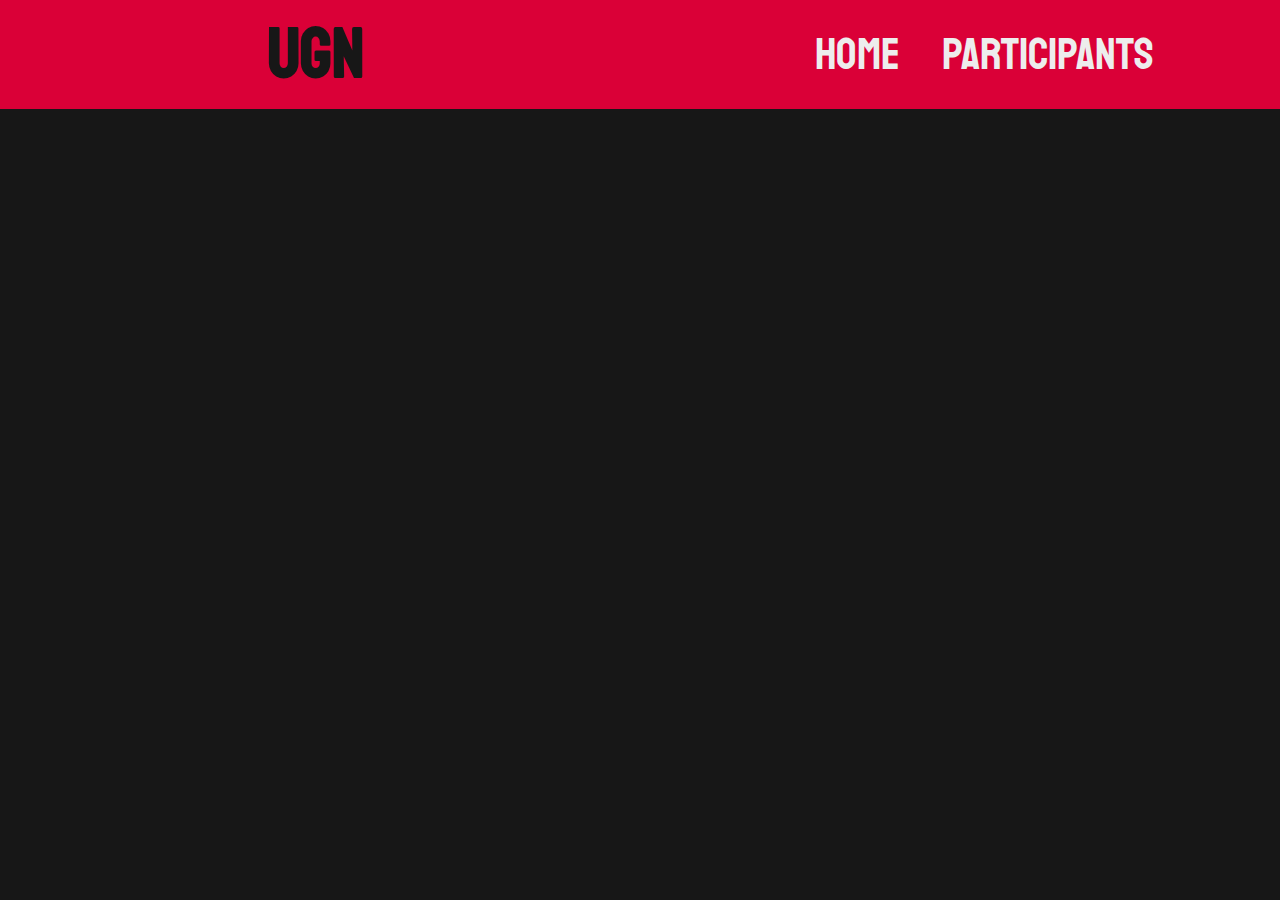
==== evolution.html @ 99ac427d "Add files via upload" ====
<!DOCTYPE html>
<html lang="en">
  <head>
    <meta charset="UTF-8" />
    <meta http-equiv="X-UA-Compatible" content="IE=edge" />
    <meta name="viewport" content="width=device-width, initial-scale=1.0" />
    <link rel="stylesheet" href="style.css" />
    <title>Evolution of the Internet</title>
  </head>
  <header>
    <!--Topbar for navigation-->
    <div class="menu">
      <div>
        <h1 id="logo">UGN</h1>
      </div>
      <div>
        <nav class="navbar">
          <ul>
            <li><a href="./index.html" tabindex="1">Home</a></li>
            <li><a href="./particpiants.html" tabindex="2">Participants</a></li>
          </ul>
        </nav>
      </div>
    </div>
    <!--Topbar ends-->
  </header>
</html>
---- style.css ----
@import url("https://fonts.googleapis.com/css2?family=Staatliches&display=swap");
@import url("https://fonts.googleapis.com/css2?family=Fjalla+One&display=swap");
body {
  background-color: #171717;
  padding: 0%;
  margin: 0%;
}
.menu {
  font-family: "Staatliches", cursive;
  background-color: #da0037;
  min-height: 80px;
  width: 100%;
  display: grid;
  grid-template-columns: repeat(2, 1fr);
  grid-gap: 1em;
}
.menu div {
  margin: 10px;
  text-align: center;
}
.navbar {
  color: #ededed;
  margin: 0%;
  padding: 0%;
  text-align: center;
}
.navbar ul {
  list-style: none;
}
.navbar li {
  display: inline;
  font-size: 45px;
  padding: 10px;
}
.navbar a {
  text-decoration: none;
  color: #ededed;
  padding: 10px;
  border-radius: 50%;
  transition: all 0.3s 0s ease-in-out;
}
.navbar a:hover {
  background-color: #171717;
  transform: scale(2, 1);
}
.navbar a:active {
  color: #444444;
}
.navbar a[tabindex]:focus {
  color: #444444;
  outline: none;
}
#logo {
  margin: 0;
  padding: 0;
  color: #171717;
  font-size: 70px;
  transition: all 0.3s 0s ease-in-out;
}
#logo:hover {
  color: #ededed;
}
#logo:hover::after {
  transform: scale3d(1.5, 1);
  content: " : UNIQUE GROUP NAME";
  color: #ededed;
}

.postSum {
  margin-top: 50px;
  font-family: "Staatliches", cursive;
  min-height: 80px;
  width: 100%;
  display: grid;
  grid-template-columns: repeat(3, 1fr);
  grid-template-rows: repeat(2, 1fr);
  align-items: center;
  grid-gap: 1em;
}
.postSum div {
  min-height: 200px;
  background-color: #313131;
  margin: 15px;
  padding: 10px;
  align-items: center;
  border: 1px #da0037 outset;
  transition: all 0.3s 0s ease-in-out;
}

.postSum div:hover {
  transform: scale(1.05, 1);
}

.postSum article {
  padding: 10px;
  text-align: justify;
  color: #ededed;
}
.caption {
  text-align: center;
}
.postSum article img {
  display: block;
  margin-left: auto;
  margin-right: auto;
  width: auto;
  height: 200px;
  align-self: center;
}
.sumTitle {
  color: #ca3e47;
  text-align: center;
  font-family: "Fjalla One", sans-serif;
  font-style: normal;
}

.postSum article p {
  color: whitesmoke;
}

.more {
  font-size: 16px;
  letter-spacing: 2px;
  background-color: #313131;
  color: #ededed;
  padding: 23px 50px;
  margin: auto;
  text-align: center;
  display: inline-block;
  font-family: "Fjalla One", sans-serif;
  text-decoration: none;
  border: 0px;
  cursor: pointer;
  transition: all 0.3s 0s ease-in-out;

  position: relative;
  left: 27%;
}

.more:hover {
  transform: scale(1.04, 1);
  background-color: #ca3e47;

  text-decoration: none;
}

.name {
  text-align: center;
  color: #ededed;
  letter-spacing: 2px;
}

.part {
  margin-top: 50px;
  font-family: "Staatliches", cursive;
  min-height: 200px;
  width: 100%;
  display: grid;
  grid-template-columns: repeat(3, 1fr);
  grid-template-rows: repeat(2, 1fr);
  align-items: center;
  grid-gap: 1em;
}

.part div {
  min-height: 200px;
  background-color: #313131;
  margin: 15px;
  padding: 10px;
  align-items: center;
  border: 1px #da0037 outset;
  transition: all 0.3s 0s ease-in-out;
}

.part div:hover {
  transform: scale(1.05, 1);
}
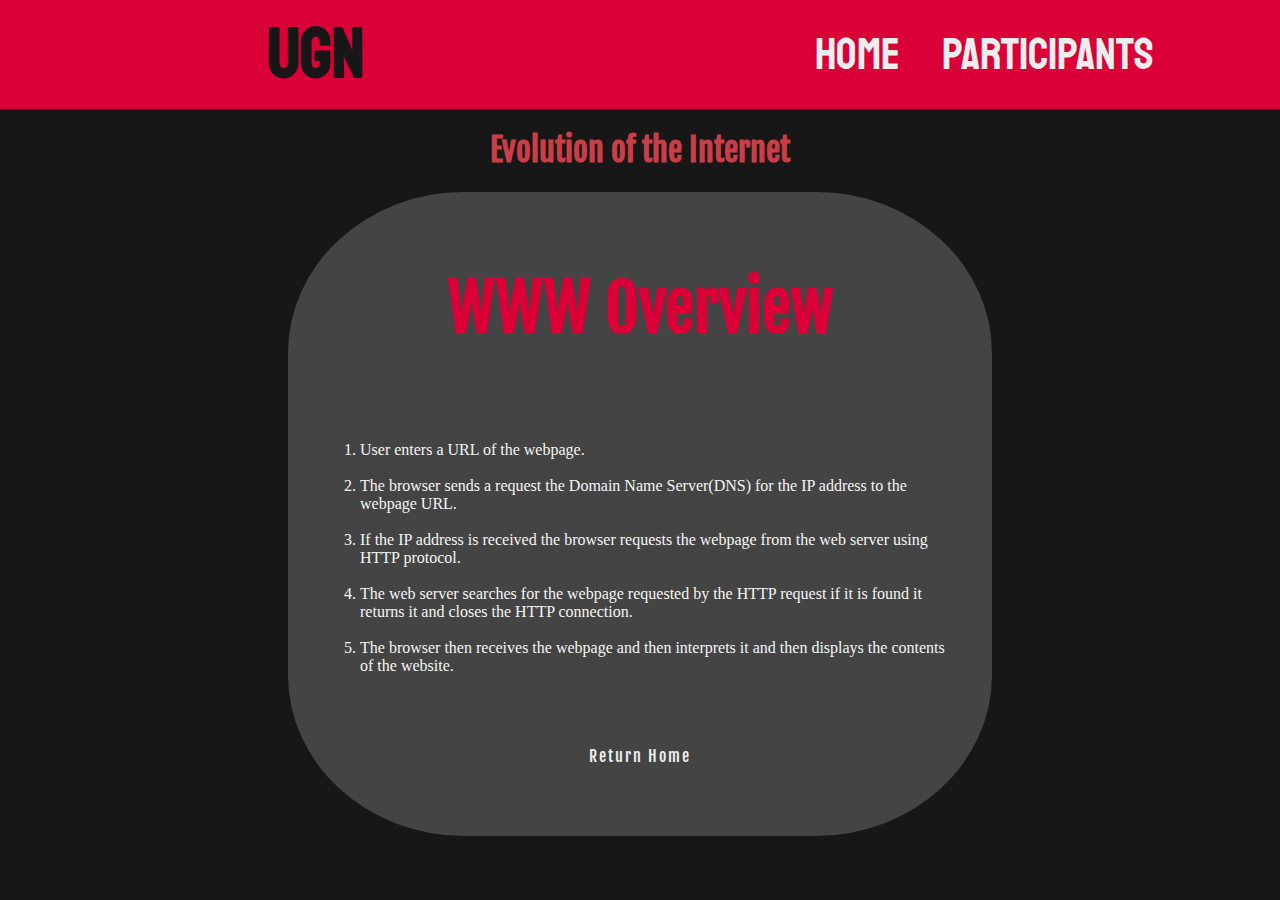
==== commit 61b08188: "Changed stuff" ====
--- a/evolution.html
+++ b/evolution.html
@@ -24,4 +24,28 @@
     </div>
     <!--Topbar ends-->
   </header>
+  <body>
+    <h1 class="sumTitle TopicTitle">Evolution of the Internet</h1>
+
+    <article class="article">
+      <h1>WWW Overview</h1>
+      <p></p>
+        <ol>
+          <li>User enters a URL of the webpage.</li><br>
+          <li>The browser sends a request the Domain Name Server(DNS) for the IP address to the webpage URL.</li><br>
+          <li>If the IP address is received the browser requests the webpage from the web server using HTTP protocol.</li><br>
+          <li>The web server searches for the webpage requested by the HTTP request if it is found it returns it and closes the HTTP connection.</li><br>
+          <li>The browser then receives the webpage and then interprets it and then displays the contents of the website.</li>
+        </ol>
+      </p>
+      <button
+              class="return"
+              type="button"
+              onclick="window.location.href='./index.html'"
+            >
+              Return Home
+            </button>
+    </article>
+
+  </body>
 </html>
--- a/style.css
+++ b/style.css
@@ -175,3 +175,54 @@
 .part div:hover {
   transform: scale(1.05, 1);
 }
+
+.article {
+  display: grid;
+  width: 50%;
+  margin-left: auto;
+  margin-right: auto;
+  margin-top: 15px;
+  margin-bottom: 15px;
+  place-content: center;
+  color: whitesmoke;
+  background-color: #444444;
+  padding: 2em;
+  border-radius: 25%;
+}
+
+.article h1 {
+  font-weight: bold;
+  font-size: 65px;
+  color: #da0037;
+  font-family: "Fjalla One", sans-serif;
+  text-align: center;
+}
+.article p {
+  text-align: justify;
+}
+.return {
+  font-size: 16px;
+  letter-spacing: 2px;
+  background-color: #444444;
+  color: #ededed;
+  padding: 23px 50px;
+  margin: auto;
+  text-align: center;
+  display: inline-block;
+  font-family: "Fjalla One", sans-serif;
+  text-decoration: none;
+  border: 0px;
+  cursor: pointer;
+  transition: all 0.3s 0s ease-in-out;
+
+  position: relative;
+  margin-bottom: 15px;
+  border-radius: 25px;
+}
+
+.return:hover {
+  transform: scale(1.04, 1);
+  background-color: #ca3e47;
+
+  text-decoration: none;
+}
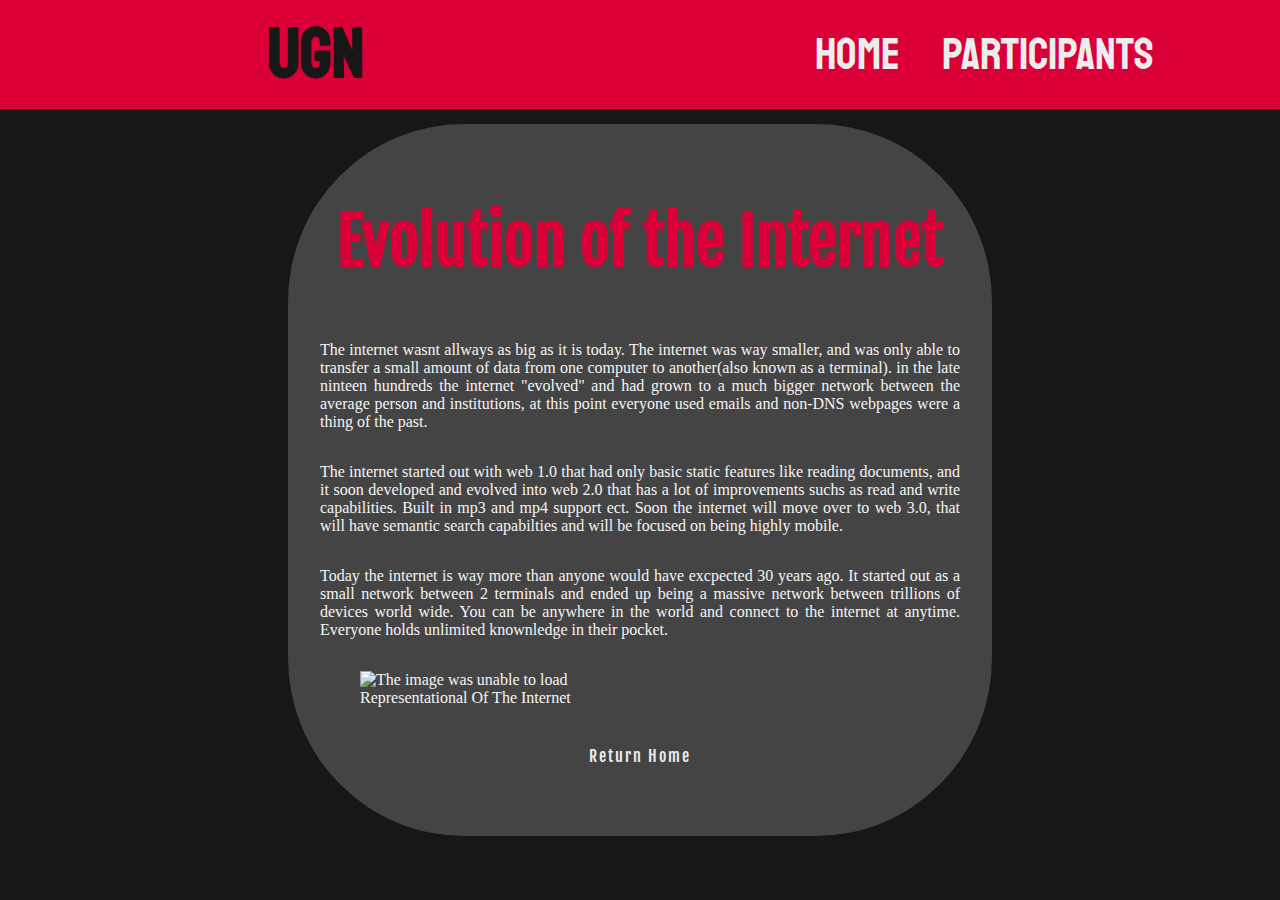
==== commit 42a12fcc: "Updated my part" ====
--- a/evolution.html
+++ b/evolution.html
@@ -25,19 +25,35 @@
     <!--Topbar ends-->
   </header>
   <body>
-    <h1 class="sumTitle TopicTitle">Evolution of the Internet</h1>
+    
 
     <article class="article">
-      <h1>WWW Overview</h1>
-      <p></p>
-        <ol>
-          <li>User enters a URL of the webpage.</li><br>
-          <li>The browser sends a request the Domain Name Server(DNS) for the IP address to the webpage URL.</li><br>
-          <li>If the IP address is received the browser requests the webpage from the web server using HTTP protocol.</li><br>
-          <li>The web server searches for the webpage requested by the HTTP request if it is found it returns it and closes the HTTP connection.</li><br>
-          <li>The browser then receives the webpage and then interprets it and then displays the contents of the website.</li>
-        </ol>
+      <h1 class="TopicTitle">Evolution of the Internet</h1>
+      <p>
+        The internet wasnt allways as big as it is today. The internet was way smaller, and was only able 
+        to transfer a small amount of data from one computer to another(also known as a terminal).
+        in the late ninteen hundreds the internet "evolved" and had grown to a much bigger network between
+        the average person and institutions, at this point everyone used emails and non-DNS webpages were a thing of the past.
       </p>
+      <p>
+       The internet started out with web 1.0 that had only basic static features like reading documents, and it soon developed and 
+       evolved into web 2.0 that has a lot of improvements suchs as read and write capabilities. Built in mp3 and mp4 support ect. 
+       Soon the internet will move over to web 3.0, that will have semantic search capabilties and will be focused on being highly mobile.
+      </p>
+      <p>
+       Today the internet is way more than anyone would have excpected 30 years ago. It started out as a small network between 2 terminals 
+       and ended up being a massive network between trillions of devices world wide. You can be anywhere in the world and connect to the internet
+       at anytime. Everyone holds unlimited knownledge in their pocket. 
+      </p>
+
+        <figure class="center">
+          <img class="SmallerImage" src="https://computhink.com/wp-content/uploads/2017/05/Blog_EvolutionInternet-1200x565.jpg" 
+            alt="The image was unable to load"
+          >
+          <figcaption >Representational Of The Internet</figcaption>
+        </figure>
+
+
       <button
               class="return"
               type="button"
--- a/style.css
+++ b/style.css
@@ -226,3 +226,8 @@
 
   text-decoration: none;
 }
+
+.TopicTitle:hover {
+  transform: scale3d(1.5, 1);
+  color: #ededed;
+}
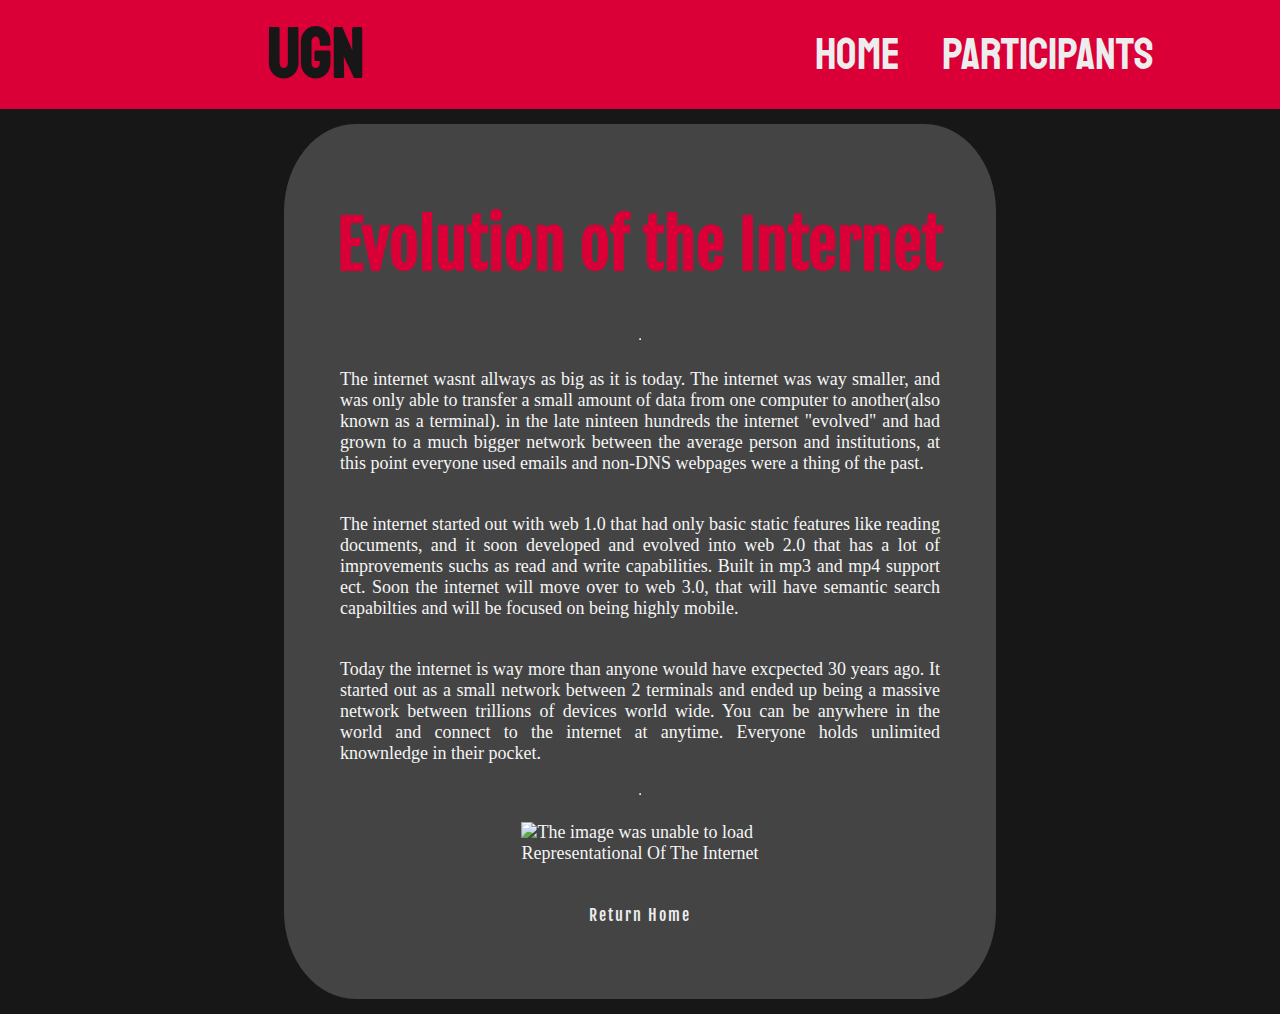
==== commit 482d4691: "Fancy Lines" ====
--- a/evolution.html
+++ b/evolution.html
@@ -29,6 +29,7 @@
 
     <article class="article">
       <h1 class="TopicTitle">Evolution of the Internet</h1>
+      <hr>
       <p>
         The internet wasnt allways as big as it is today. The internet was way smaller, and was only able 
         to transfer a small amount of data from one computer to another(also known as a terminal).
@@ -45,6 +46,7 @@
        and ended up being a massive network between trillions of devices world wide. You can be anywhere in the world and connect to the internet
        at anytime. Everyone holds unlimited knownledge in their pocket. 
       </p>
+      <hr>
 
         <figure class="center">
           <img class="SmallerImage" src="https://computhink.com/wp-content/uploads/2017/05/Blog_EvolutionInternet-1200x565.jpg" 
--- a/style.css
+++ b/style.css
@@ -174,6 +174,12 @@
 
 .part div:hover {
   transform: scale(1.05, 1);
+}
+
+section[name="sides-diagram"]>img{
+  margin: 5%;
+  padding: 0% 10%;
+  width: 70%;
 }
 
 .article {
@@ -187,7 +193,8 @@
   color: whitesmoke;
   background-color: #444444;
   padding: 2em;
-  border-radius: 25%;
+  border-radius: 10%;
+  font-size: large;
 }
 
 .article h1 {
@@ -199,6 +206,7 @@
 }
 .article p {
   text-align: justify;
+  margin: 20px;
 }
 .return {
   font-size: 16px;
@@ -231,3 +239,117 @@
   transform: scale3d(1.5, 1);
   color: #ededed;
 }
+
+.SmallerImage{
+ height: 150px;
+ width: 350px;
+}
+
+.center{
+  display: block;
+  margin-left: auto;
+  margin-right: auto;
+}
+
+.heading-edits{
+    overflow: hidden;
+    width: 420px;
+    border-radius: 10px;
+    margin-left: 530px;
+    margin-top: 30px;
+    height: auto;
+    color: #313131;
+    border: 1px solid #da0037;
+    background-color: white;
+    font-family: "Staatliches", cursive;
+}
+
+.hyperlink{
+  text-decoration: none;
+  color: #da0037;
+  display: block;
+  width: 150px;
+  height: 5px;
+  border-radius: 20px;
+  padding-bottom: 3px;
+  transition: all 0.3s 0s ease-in-out;
+}
+.hyperlink:hover{
+  background-color: #da0037;
+  color: white;
+}
+.color-white{
+    color: white;
+}
+.color-grey{
+    color: #444444;
+}
+.jump{
+    color: #da0037;
+    font-weight: bold;
+    text-decoration: none;
+}
+
+.create-layer1{
+    display: grid;
+    grid-template-columns: 1820px;
+    grid-template-rows: 400px 200px 200px 200px;
+    padding: 20px;
+    padding-top: 0px;
+}
+.create-layer1>div{
+    margin-top: 0px;
+    margin: 20px;
+}
+.create-layer2{
+    display: grid;
+    grid-template-columns: 1200px 580px;
+    grid-template-rows: 360px;
+}
+.create-layer3{
+    display: grid;
+    grid-template-columns: 100%;
+    grid-template-rows: 160px 160px;
+    margin: 20px;
+    margin-top: 20px;
+}
+.create-layer3>div{
+    border: 1px solid #da0037;
+    background-color: #444444;
+    margin: 20px;
+    padding-left: 20px;
+    padding-right: 20px;
+    border-radius: 10px;
+}
+
+.set-p-font{
+    font-size: large;
+    color: white;
+    font-family: "Staatliches", cursive;
+}
+.set-image{
+    border-radius: 10px;
+}
+.create-borders{
+    display: block;
+    width: 900px;
+    margin-right: 400px;
+    margin-left: 400px;
+    padding-top: 10px;
+    padding-left: 20px;
+    padding-right: 20px;
+    height: 130px;
+    border: 1px solid #da0037;
+    background-color: #444444;
+    border-radius: 10px;
+}
+.final-block-edits{
+    height: 180px;
+    padding-top: 0px;
+}
+.view-inline{
+    display: inline;
+}
+.edit-button{
+  margin-top: 20px;
+}
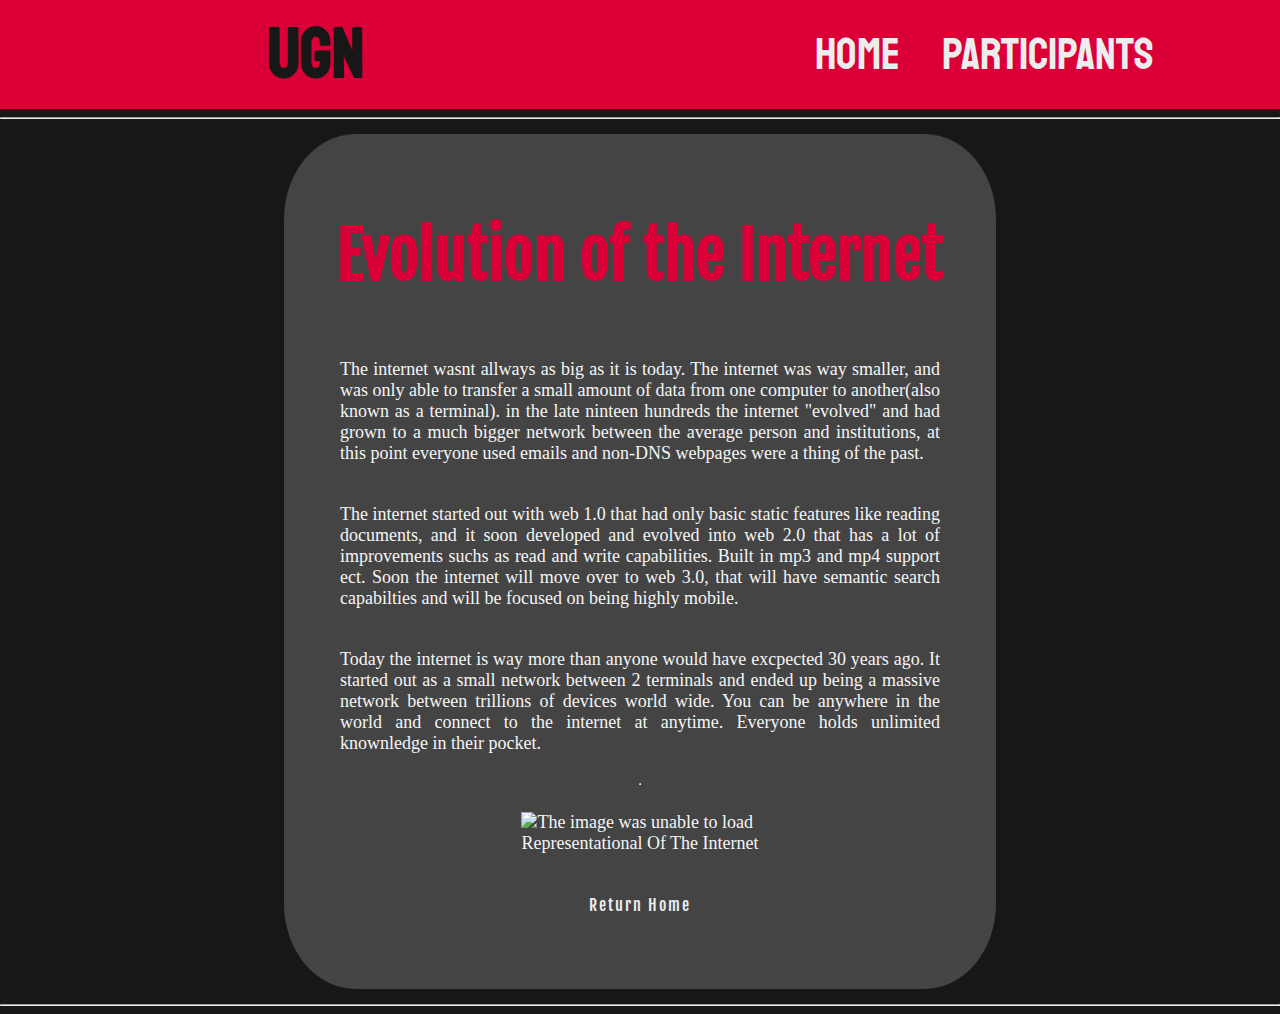
==== commit 39afca29: "Update evolution.html" ====
--- a/evolution.html
+++ b/evolution.html
@@ -26,10 +26,10 @@
   </header>
   <body>
     
-
+<hr>
     <article class="article">
       <h1 class="TopicTitle">Evolution of the Internet</h1>
-      <hr>
+      
       <p>
         The internet wasnt allways as big as it is today. The internet was way smaller, and was only able 
         to transfer a small amount of data from one computer to another(also known as a terminal).
@@ -64,6 +64,6 @@
               Return Home
             </button>
     </article>
-
+<hr>
   </body>
 </html>
--- a/style.css
+++ b/style.css
@@ -252,11 +252,12 @@
 }
 
 .heading-edits{
-    overflow: hidden;
     width: 420px;
+    padding-left: 5px;
     border-radius: 10px;
-    margin-left: 530px;
-    margin-top: 30px;
+    margin-left: 770px;
+    position: relative;
+    top: 20px;
     height: auto;
     color: #313131;
     border: 1px solid #da0037;
@@ -352,4 +353,5 @@
 }
 .edit-button{
   margin-top: 20px;
-}
+  margin-left: 800px;
+}
